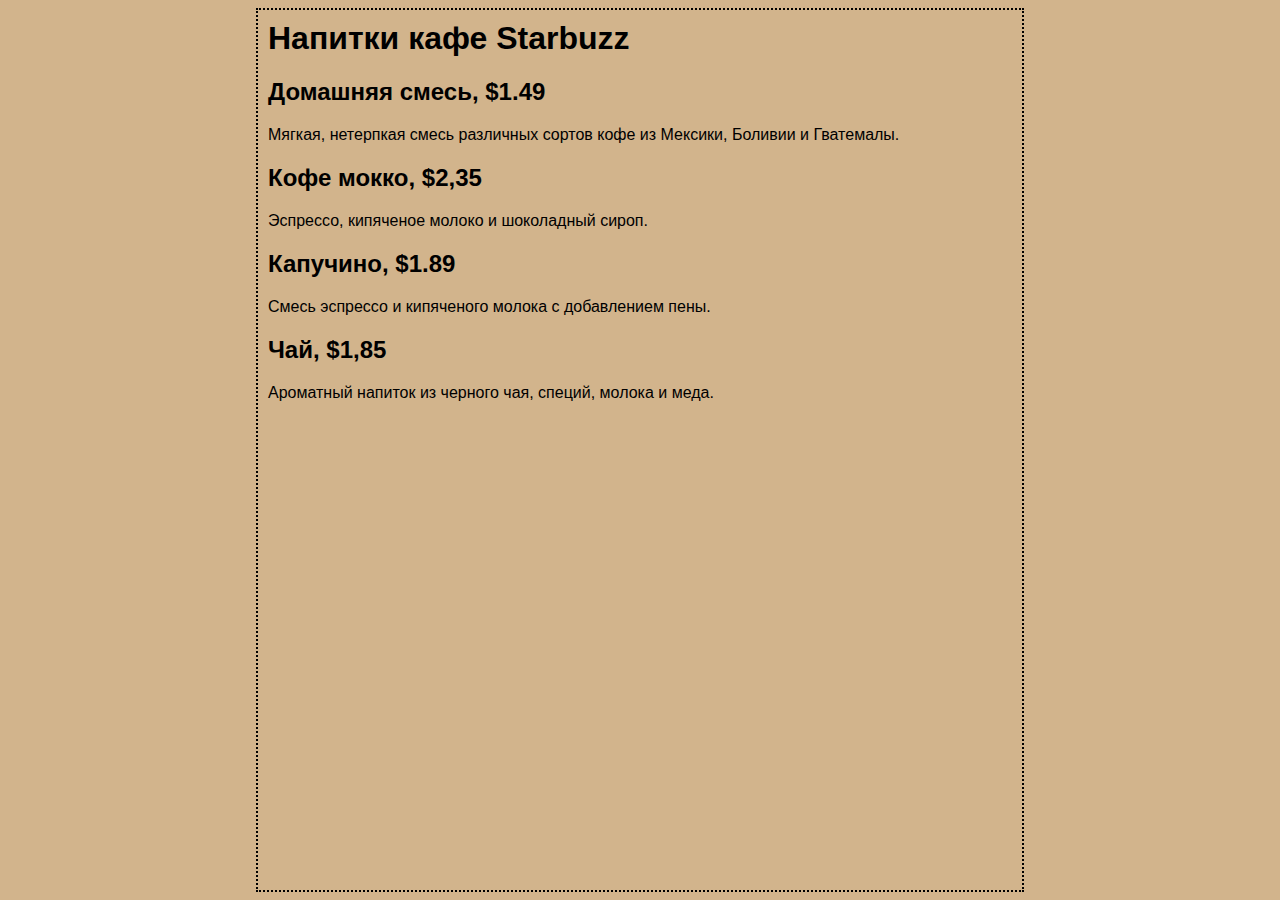
==== about/index.html @ 8c2143be "init:  начало проекта" ====
<html>
<head>
  <title>Кафе Starbuss</title>
  <style type="text/css">
    body {
      margin-left: 20%;
      margin-right: 20%;
      padding: 10px 10px 10px 10px;
      border:2px dotted black;
      background-color: #d2b48c;
      font-family: sans-serif;
    } 
  </style>
</head>
<body>
  <h1>Напитки кафе Starbuzz</h1>
  <h2>Домашняя смесь, $1.49</h2>
  <p>Мягкая, нетерпкая смесь различных сортов кофе из Мексики, Боливии и Гватемалы.</p>

  <h2>Кофе мокко, $2,35</h2>
  <p>Эспрессо, кипяченое молоко и шоколадный сироп.</p>
  <h2>Капучино, $1.89</h2>
  <p>Смесь эспрессо и кипяченого молока с добавлением пены.</p>
  <h2>Чай, $1,85</h2>
  <p>Ароматный напиток из черного чая, специй, молока и меда.</p>  
</body>
</html>
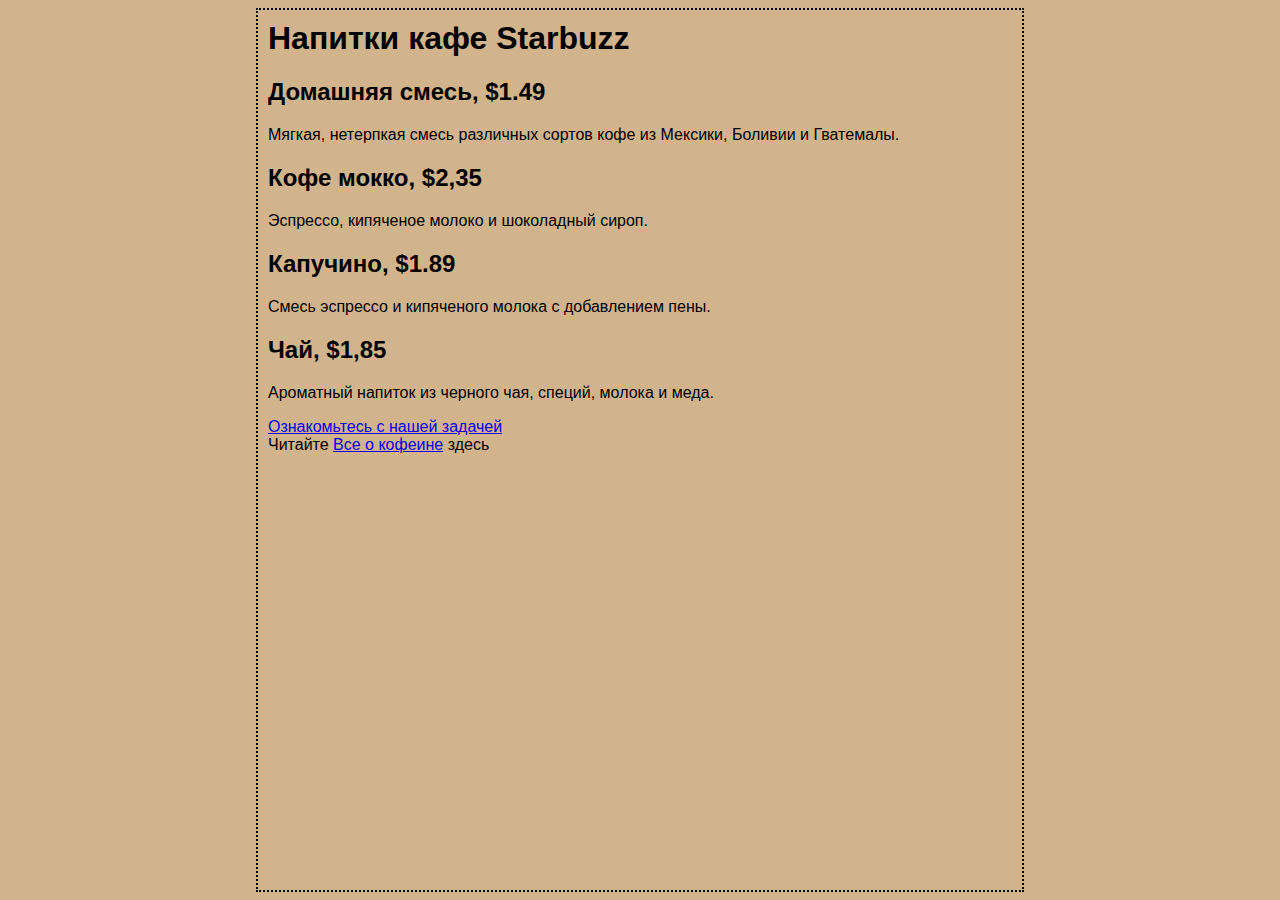
==== commit a324fe93: "feat: добавлено 2 ссылки" ====
--- a/about/index.html
+++ b/about/index.html
@@ -22,6 +22,14 @@
   <h2>Капучино, $1.89</h2>
   <p>Смесь эспрессо и кипяченого молока с добавлением пены.</p>
   <h2>Чай, $1,85</h2>
-  <p>Ароматный напиток из черного чая, специй, молока и меда.</p>  
+  <p>Ароматный напиток из черного чая, специй, молока и меда.
+  </p> 
+  <p>
+  <a href="mission.html">
+  <title="Узнайте больше о важной задаче кафе Starbuss"> Ознакомьтесь с нашей задачей</a> 
+  <br>
+  Читайте <a href="wickedlysmart.com/buzz">
+  <title="Все самое интересное о кофеине"> Все о кофеине</a> здесь 
+  </p>
 </body>
 </html>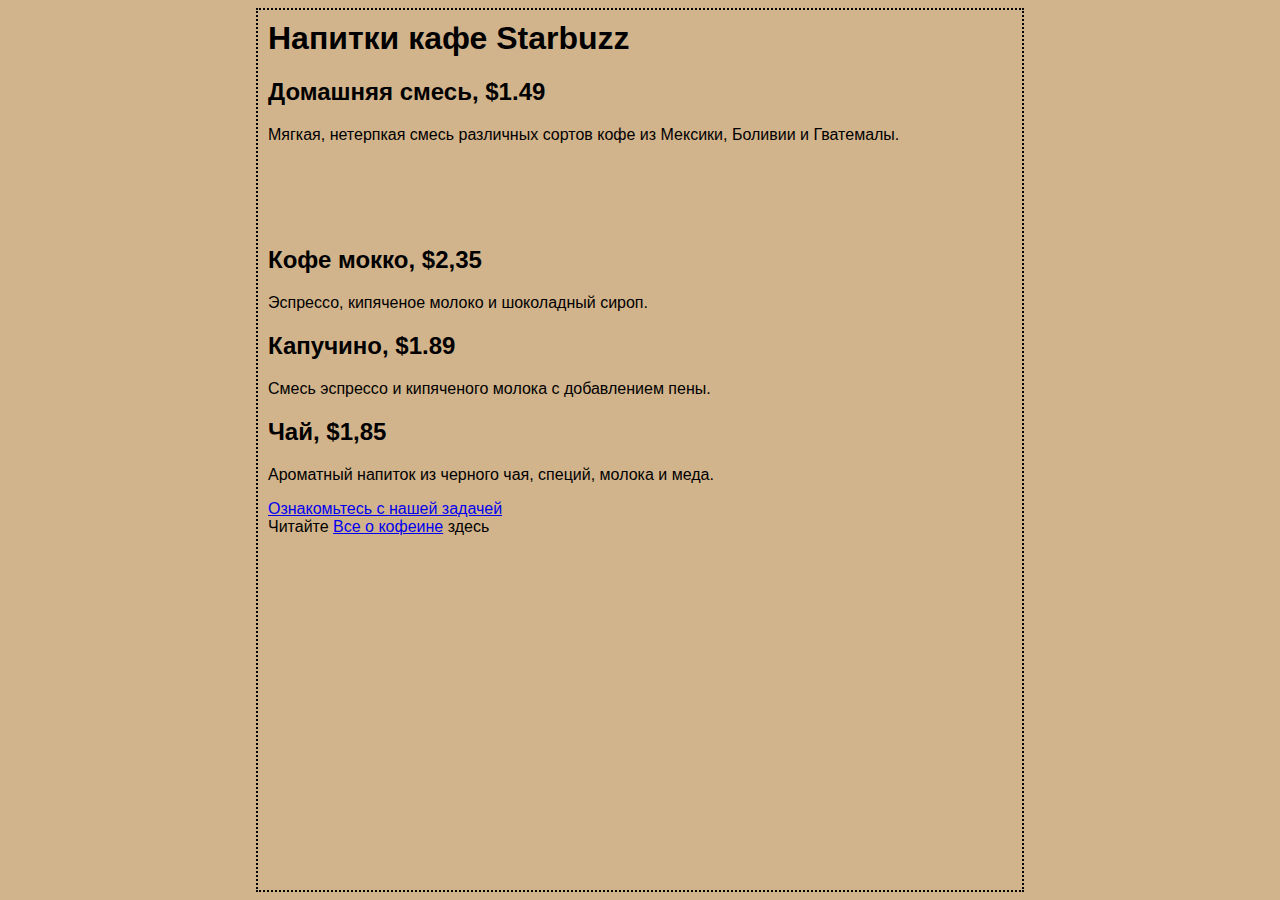
==== commit d5557202: "refactor: переносcss в отельные файлы" ====
--- a/about/index.html
+++ b/about/index.html
@@ -1,21 +1,16 @@
 <html>
 <head>
   <title>Кафе Starbuss</title>
-  <style type="text/css">
-    body {
-      margin-left: 20%;
-      margin-right: 20%;
-      padding: 10px 10px 10px 10px;
-      border:2px dotted black;
-      background-color: #d2b48c;
-      font-family: sans-serif;
-    } 
-  </style>
+  <link rel="stylesheet" href="../main.css">
+  <link rel="stylesheet" href="index.css">
+  
+
 </head>
+
 <body>
   <h1>Напитки кафе Starbuzz</h1>
   <h2>Домашняя смесь, $1.49</h2>
-  <p>Мягкая, нетерпкая смесь различных сортов кофе из Мексики, Боливии и Гватемалы.</p>
+  <p class="mix">Мягкая, нетерпкая смесь различных сортов кофе из Мексики, Боливии и Гватемалы.</p>
 
   <h2>Кофе мокко, $2,35</h2>
   <p>Эспрессо, кипяченое молоко и шоколадный сироп.</p>
@@ -23,13 +18,11 @@
   <p>Смесь эспрессо и кипяченого молока с добавлением пены.</p>
   <h2>Чай, $1,85</h2>
   <p>Ароматный напиток из черного чая, специй, молока и меда.
-  </p> 
+  </p>
   <p>
-  <a href="mission.html">
-  <title="Узнайте больше о важной задаче кафе Starbuss"> Ознакомьтесь с нашей задачей</a> 
-  <br>
-  Читайте <a href="wickedlysmart.com/buzz">
-  <title="Все самое интересное о кофеине"> Все о кофеине</a> здесь 
+    <a href="mission.html" title="Узнайте больше о важной задаче кафе Starbuss"> Ознакомьтесь с нашей задачей</a>
+    <br>
+    Читайте <a href="https://wickedlysmart.com/buzz/index.html#Chocolate" title="Все самое интересное о кофеине"> Все о кофеине</a> здесь
+
   </p>
-</body>
-</html>+</body></html>--- a/main.css
+++ b/main.css
@@ -0,0 +1,6 @@
+body {
+  padding: 10px 10px 10px 10px;
+  border: 2px dotted black;
+  background-color: #d2b48c;
+  font-family: sans-serif;
+}
--- a/about/index.css
+++ b/about/index.css
@@ -0,0 +1,8 @@
+    body {
+      margin-left: 20%;
+      margin-right: 20%;
+    }
+
+    .mix {
+      height: 100px;
+    }
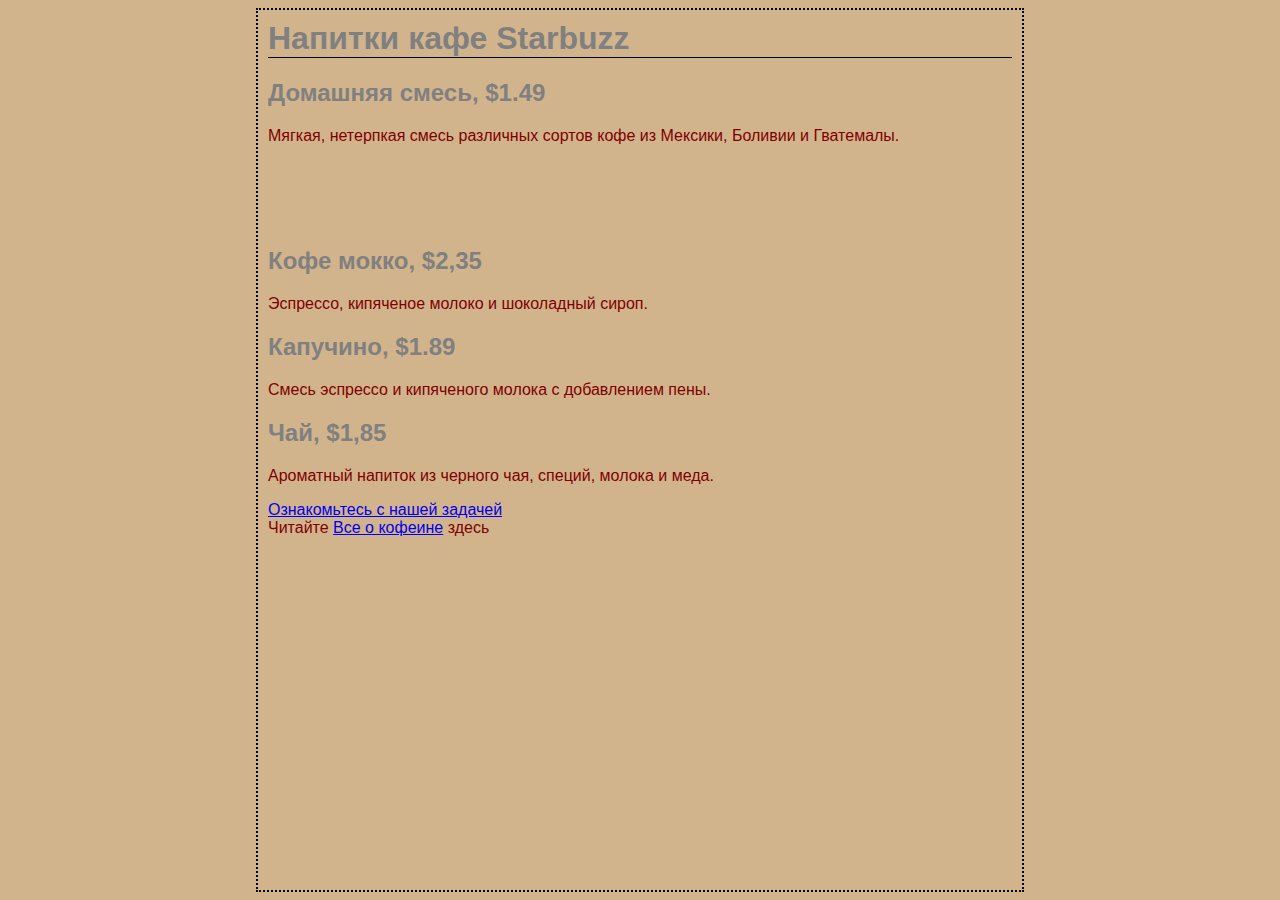
==== commit cca93971: "refactor: редактирование кода согласно правилам форматирования" ====
--- a/about/index.html
+++ b/about/index.html
@@ -1,28 +1,26 @@
 <html>
+
 <head>
   <title>Кафе Starbuss</title>
   <link rel="stylesheet" href="../main.css">
   <link rel="stylesheet" href="index.css">
-  
-
+  <link type="text/css" rel="stylesheet" href="../lounge/louge.css">
 </head>
-
 <body>
   <h1>Напитки кафе Starbuzz</h1>
   <h2>Домашняя смесь, $1.49</h2>
   <p class="mix">Мягкая, нетерпкая смесь различных сортов кофе из Мексики, Боливии и Гватемалы.</p>
-
   <h2>Кофе мокко, $2,35</h2>
   <p>Эспрессо, кипяченое молоко и шоколадный сироп.</p>
   <h2>Капучино, $1.89</h2>
   <p>Смесь эспрессо и кипяченого молока с добавлением пены.</p>
-  <h2>Чай, $1,85</h2>
-  <p>Ароматный напиток из черного чая, специй, молока и меда.
-  </p>
+  <h2> Чай, $1,85</h2>
+  <p>Ароматный напиток из черного чая, специй, молока и меда.</p>
   <p>
     <a href="mission.html" title="Узнайте больше о важной задаче кафе Starbuss"> Ознакомьтесь с нашей задачей</a>
     <br>
-    Читайте <a href="https://wickedlysmart.com/buzz/index.html#Chocolate" title="Все самое интересное о кофеине"> Все о кофеине</a> здесь
+    Читайте <a target="_blank" href="https://wickedlysmart.com/buzz/index.html#Chocolate" title="Все самое интересное о кофеине"> Все о кофеине</a> здесь
+  </p>
+</body>
 
-  </p>
-</body></html>+</html>
--- a/about/index.css
+++ b/about/index.css
@@ -1,8 +1,8 @@
-    body {
-      margin-left: 20%;
-      margin-right: 20%;
-    }
+body {
+  margin-left: 20%;
+  margin-right: 20%;
+}
 
-    .mix {
-      height: 100px;
-    }
+.mix {
+  height: 100px;
+}
--- a/lounge/louge.css
+++ b/lounge/louge.css
@@ -0,0 +1,16 @@
+body {
+  font-family: sans-serif;
+}
+
+h1,
+h2 {
+  color: gray;
+}
+
+h1 {
+  border-bottom: 1px solid black;
+}
+
+p {
+  color: maroon;
+}
